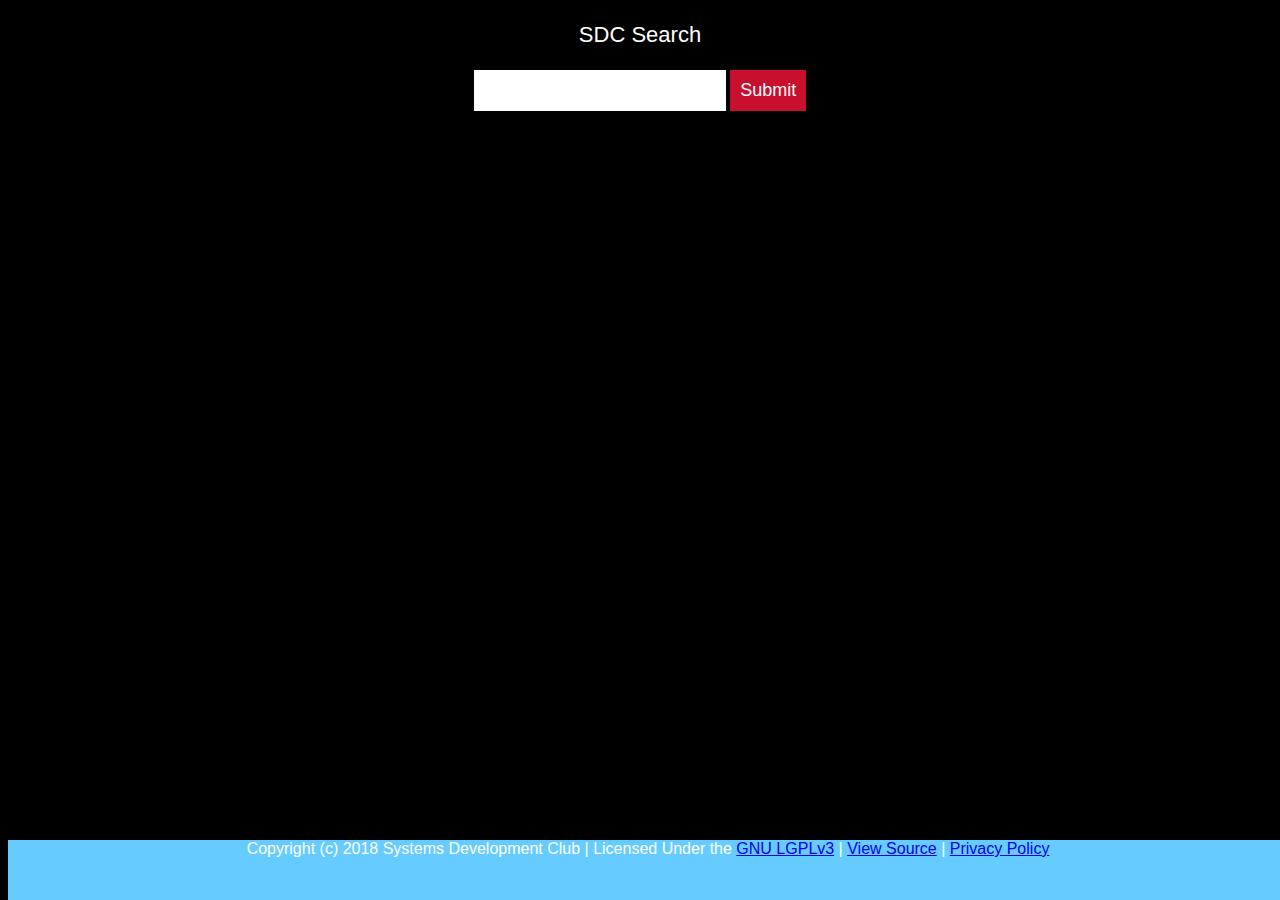
==== public/pages/index.html @ 1bef4b59 "Update index web design" ====
<!DOCTYPE html>
<!--    
    @source: https://github.com/systemsdevelopmentclub/user-interface
    @license: https://www.gnu.org/licenses/lgpl-3.0-standalone.html
    Copyright (c) 2018 Systems Development Club

    This file is part of SDC Search.

    SDC Search is free software: you can redistribute it and/or modify
    it under the terms of the Lesser GNU General Public License as published by
    the Free Software Foundation, either version 3 of the License, or
    (at your option) any later version.

    SDC Search is distributed in the hope that it will be useful,
    but WITHOUT ANY WARRANTY; without even the implied warranty of
    MERCHANTABILITY or FITNESS FOR A PARTICULAR PURPOSE.  See the
    GNU General Public License for more details.

    You should have received a copy of the Lesser GNU General Public License
    along with SDC Search.  If not, see <https://www.gnu.org/licenses/>.
  -->

<head>
  <title>Systems Development Club</title>
  
  <meta charset="UTF-8">
  <meta name="viewport" content="width=device-width, initial-scale=1.0">
  <link rel="stylesheet" href="index.css">
  <script src="../scripts/main.js"></script>
  </head>


  <p>SDC Search</p>
  <input name="query" type="text">
  <input type="submit">
<footer>Copyright (c) 2018 Systems Development Club | Licensed Under the <a href="https://www.gnu.org/licenses/lgpl.html">GNU LGPLv3</a> | <a href="https://github.com/systemsdevelopmentclub/user-interface">View Source</a> | <a href="privacypolicy.html">Privacy Policy</a></footer>
</body>
 </html>
---- public/pages/index.css ----
html {
    font-family: sans-serif;
    -ms-text-size-adjust: 100%;
    -webkit-text-size-adjust: 100%;
    }
    body {
      text-align: center;
      background-color: #000;
      color: white;
      font-family: sans-serif;
    }
    h1 {
      margin-top: 0;
      color:white;
      font-size: 22px;
      margin:0px;
    }
    p {
      font-size: 22px;
    }
    input {
      border: 0;
      padding: 10px;
      font-size: 18px;
    }
    input[type="submit"] {
      background: #c8102e;
      color: #fff;
    }
    footer {
      color: white;
      font-family: sans-serif;
      position:absolute;
      bottom:0;
      width:100%;
      height:60px;
      background:#6cf;
    }
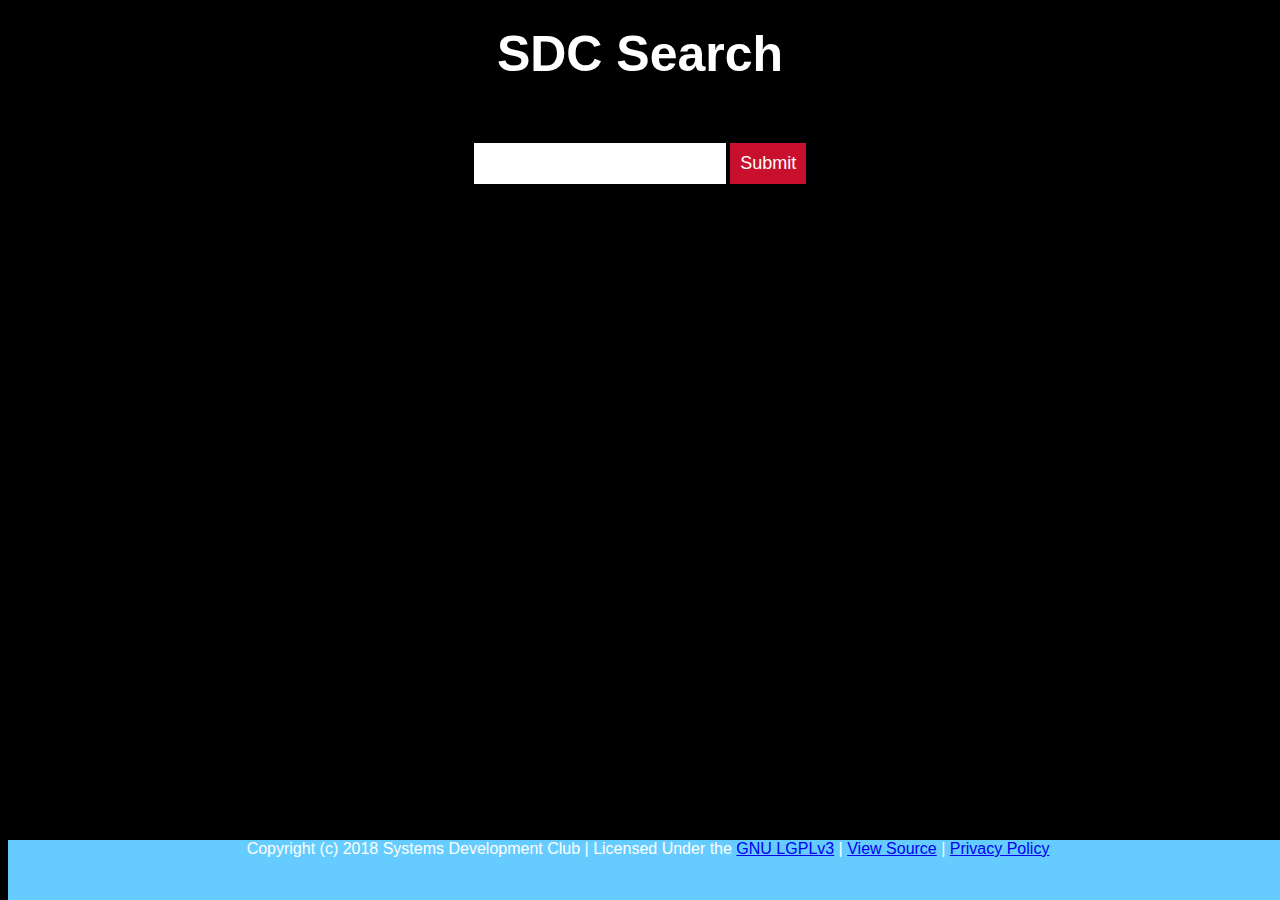
==== commit 7f975561: "Update index.html & index.css" ====
--- a/public/pages/index.html
+++ b/public/pages/index.html
@@ -30,7 +30,7 @@
   </head>
 
 
-  <p>SDC Search</p>
+  <h1>SDC Search</h1>
   <input name="query" type="text">
   <input type="submit">
 <footer>Copyright (c) 2018 Systems Development Club | Licensed Under the <a href="https://www.gnu.org/licenses/lgpl.html">GNU LGPLv3</a> | <a href="https://github.com/systemsdevelopmentclub/user-interface">View Source</a> | <a href="privacypolicy.html">Privacy Policy</a></footer>
--- a/public/pages/index.css
+++ b/public/pages/index.css
@@ -12,8 +12,9 @@
     h1 {
       margin-top: 0;
       color:white;
-      font-size: 22px;
-      margin:0px;
+      font-size: 50px;
+      margin:25px;
+      margin-bottom: 60px;
     }
     p {
       font-size: 22px;
